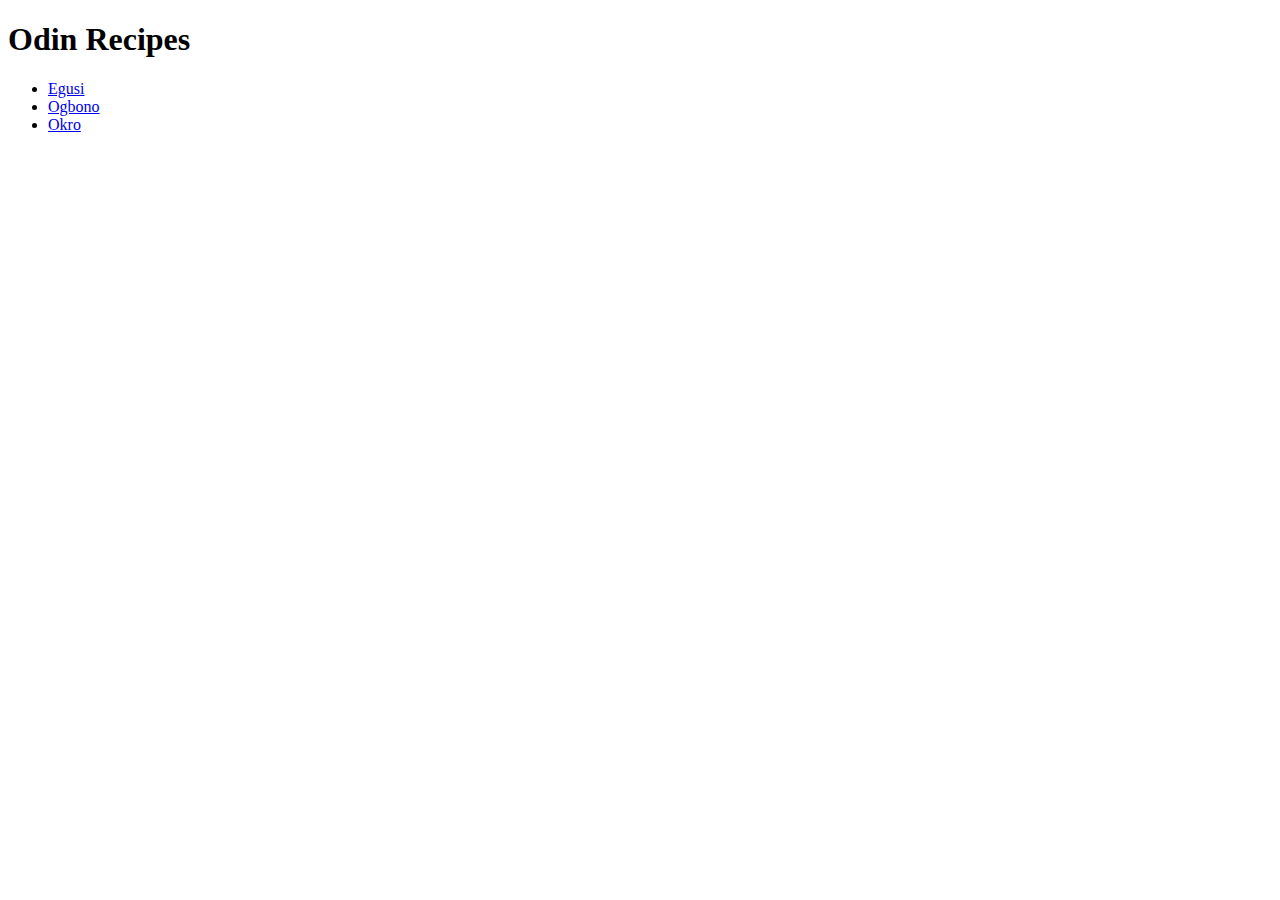
==== index.html @ 8e3a892b "README.md" ====
<!DOCTYPE html>
<html lang="en">
<head>
    <meta charset="UTF-8">
    <meta http-equiv="X-UA-Compatible" content="IE=edge">
    <meta name="viewport" content="width=device-width, initial-scale=1.0">
    <title>Recipes</title>
</head>
<body>
<h1>Odin Recipes</h1>
<ul>
    <li><a href="recipes/egusi.html">Egusi</a></li>
    <li><a href="recipes/ogbono.html">Ogbono</a></li>
    <li><a href="recipes/okro.html">Okro</a></li>
</ul>

</body>
</html>
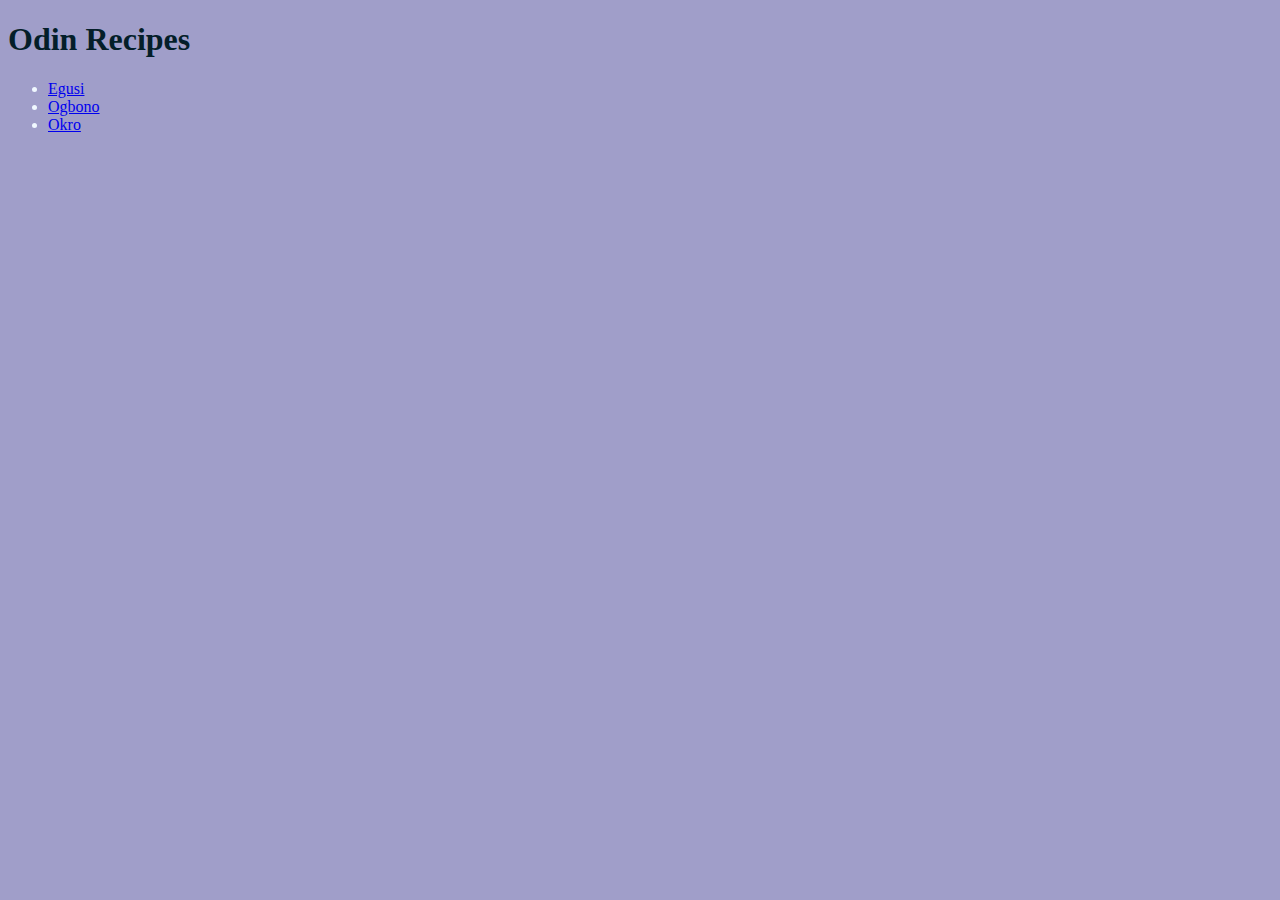
==== commit 06b3e704: "." ====
--- a/index.html
+++ b/index.html
@@ -5,13 +5,14 @@
     <meta http-equiv="X-UA-Compatible" content="IE=edge">
     <meta name="viewport" content="width=device-width, initial-scale=1.0">
     <title>Recipes</title>
+    <link rel="stylesheet" href="styles.css">
 </head>
 <body>
-<h1>Odin Recipes</h1>
-<ul>
-    <li><a href="recipes/egusi.html">Egusi</a></li>
-    <li><a href="recipes/ogbono.html">Ogbono</a></li>
-    <li><a href="recipes/okro.html">Okro</a></li>
+<h1 id="head">Odin Recipes</h1>
+<ul class="white">
+    <li class="white"><a href="recipes/egusi.html">Egusi</a></li>
+    <li class="white"><a href="recipes/ogbono.html">Ogbono</a></li>
+    <li class="white"><a href="recipes/okro.html">Okro</a></li>
 </ul>
 
 </body>
--- a/styles.css
+++ b/styles.css
@@ -0,0 +1,12 @@
+body {
+    background: rgb(160, 158, 201);
+    
+}
+
+#head{
+    color: rgb(4, 30, 41);
+}
+
+.white{
+    color: aliceblue;
+}